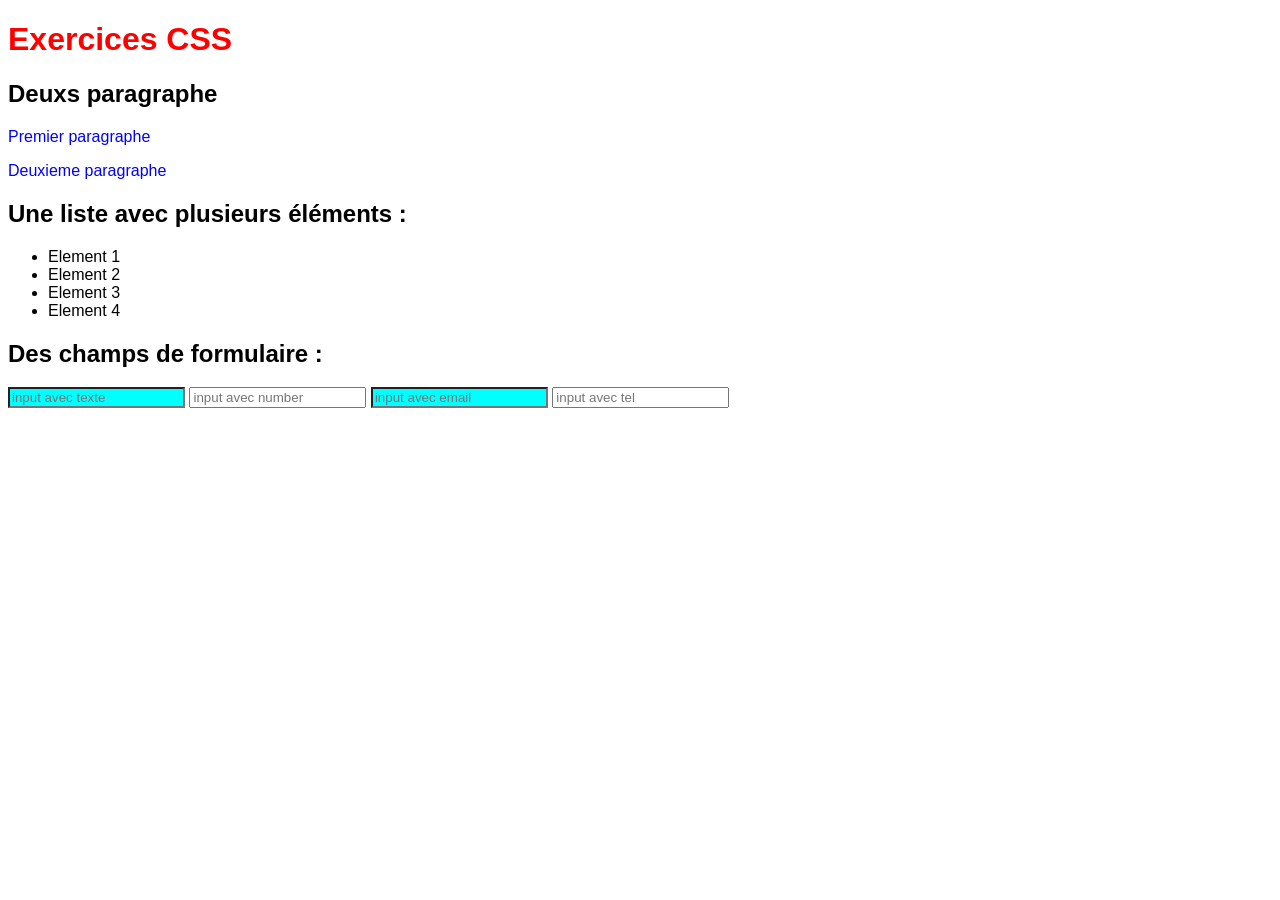
==== CSS/index.html @ dc622e0a "Mise en jour du code" ====
<!doctype html>
<html lang="en">
  <head>
    <meta charset="UTF-8" />
    <meta name="viewport" content="width=device-width, initial-scale=1.0" />
    <meta name="Author" content="Julien Mastaki" />
    <title>Cours CSS</title>
    <link rel="stylesheet" href="style.css">
  </head>
  <body>
    <header>
        <!-- un titre avec un id -->
      <h1 id="titre">Exercices CSS</h1>
    </header>

    <div>
      <main>
        <h2>Deuxs paragraphe</h2>
        <!-- deux paragraphe avec une class -->
        <p class="paragraphe">Premier paragraphe</p>
        <p class="paragraphe">Deuxieme paragraphe</p>
        <h2>Une liste avec plusieurs éléments :</h2>
        <ul>
            <!-- plusieurs éléments d'une liste -->
            <li>Element 1</li>
            <li>Element 2</li>
            <li>Element 3</li>
            <li>Element 4</li>
        </ul>
        <h2>Des champs de formulaire :</h2>
        <!-- plusieurs champs d'un formulaire -->
        <input type="text" placeholder="input avec texte">
        <input type="number" placeholder="input avec number">
        <input type="email" placeholder="input avec email">
        <input type="tel" placeholder="input avec tel">
      </main>
    </div>
  </body>
</html>
---- CSS/style.css ----
/* Selecteur universel */
* {
    font-family: Arial, Helvetica, sans-serif;
    /* font-size: 50px; */
}

/* Selecteur d'identifiant utilisant in id */
#titre {
    color: red;
}

/* une classe pour colorer les paragraphes */
.paragraphe {
    color: blue;
}

/* selecteur d'attribut */

input[type="email"], [type="text"] {
    background-color: cyan;
}
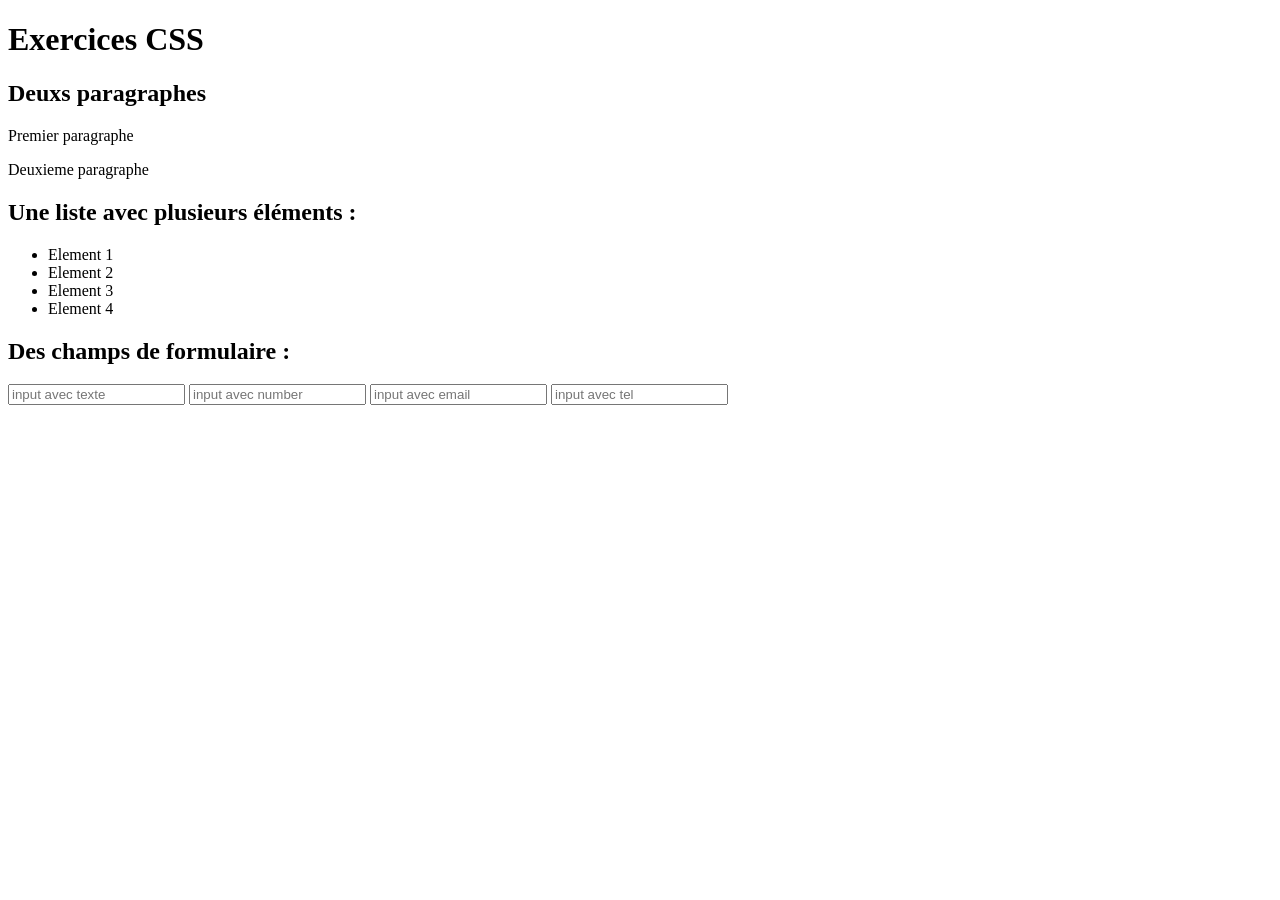
==== commit 95eb7588: "Mise en jour de l'explications.txt" ====
--- a/CSS/index.html
+++ b/CSS/index.html
@@ -5,7 +5,8 @@
     <meta name="viewport" content="width=device-width, initial-scale=1.0" />
     <meta name="Author" content="Julien Mastaki" />
     <title>Cours CSS</title>
-    <link rel="stylesheet" href="style.css">
+    <!-- <link rel="stylesheet" href="style.css"> -->
+     <link rel="stylesheet" href="liste.css">
   </head>
   <body>
     <header>
@@ -15,7 +16,7 @@
 
     <div>
       <main>
-        <h2>Deuxs paragraphe</h2>
+        <h2>Deuxs paragraphes</h2>
         <!-- deux paragraphe avec une class -->
         <p class="paragraphe">Premier paragraphe</p>
         <p class="paragraphe">Deuxieme paragraphe</p>
@@ -34,6 +35,10 @@
         <input type="email" placeholder="input avec email">
         <input type="tel" placeholder="input avec tel">
       </main>
+      <!-- styliser une liste -->
+       <div class="list">
+
     </div>
   </body>
+   
 </html>
